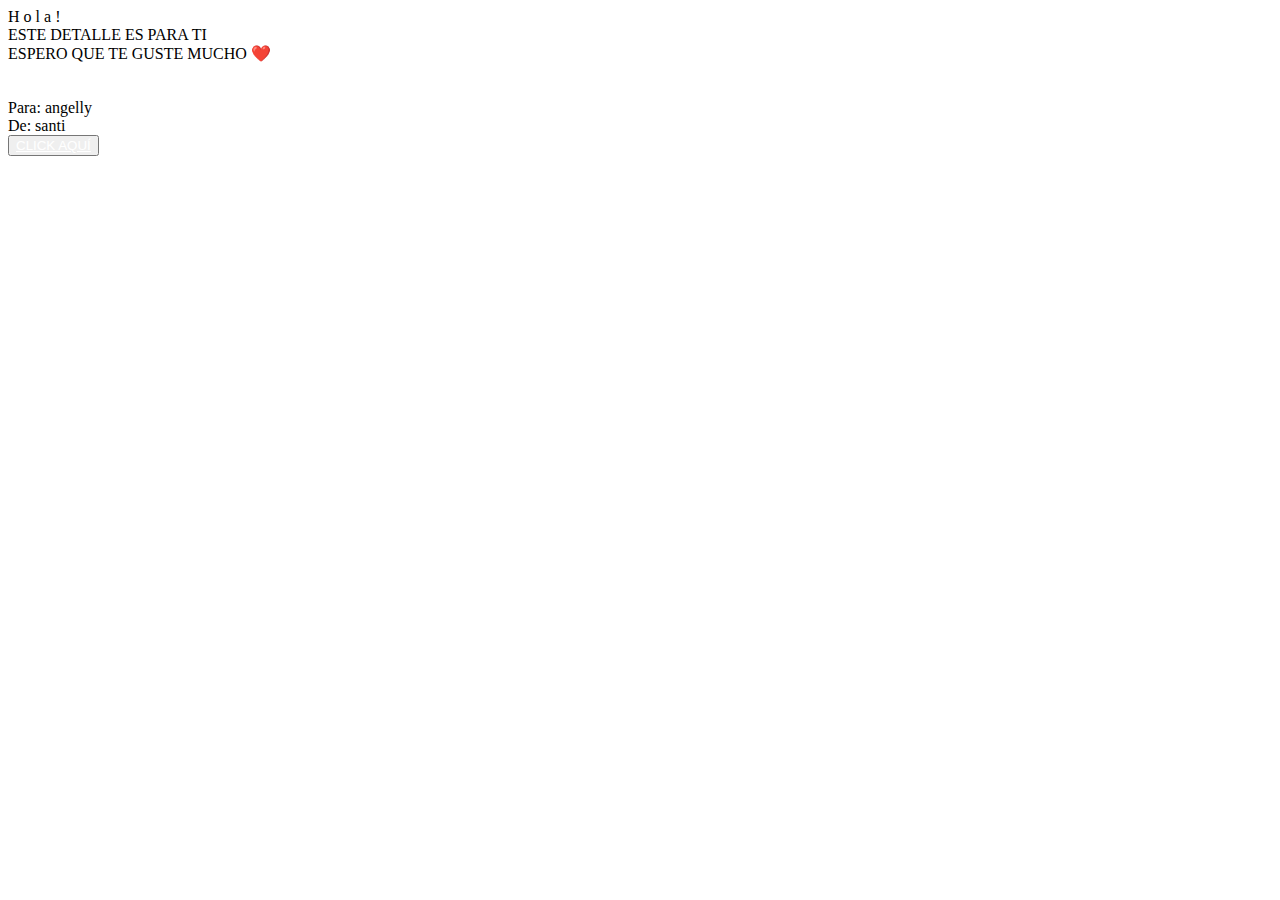
==== index.html @ 1e5c871d "Add files via upload" ====
<!DOCTYPE html>
<html lang="es">

<head>
    <meta charset="UTF-8">
    <meta http-equiv="X-UA-Compatible" content="IE=edge">
    <meta name="viewport" content="width=device-width, initial-scale=1.0">
    <link rel="stylesheet" href="css/style.css">
    <link rel="icon" href="img/flowers.png" type="image/x-icon">
    <title>Flowers</title>
</head>

<body>
    <div class="greetings">
        <span>H</span>
        <span>o</span>
        <span>l</span>
        <span>a</span>
        <span>!</span>
    </div>
    <div class="description">
        <span>ESTE DETALLE ES PARA TI <br> ESPERO QUE TE GUSTE MUCHO ❤️<br><br><br>Para: angelly<br>De: santi</span>
    </div>
    



    <div class="button">
        <button class="botones">
            <a href="flower.html" style="color: #fff;">CLICK AQUÍ</a>
        </button>
    </div>

</body>

</html>
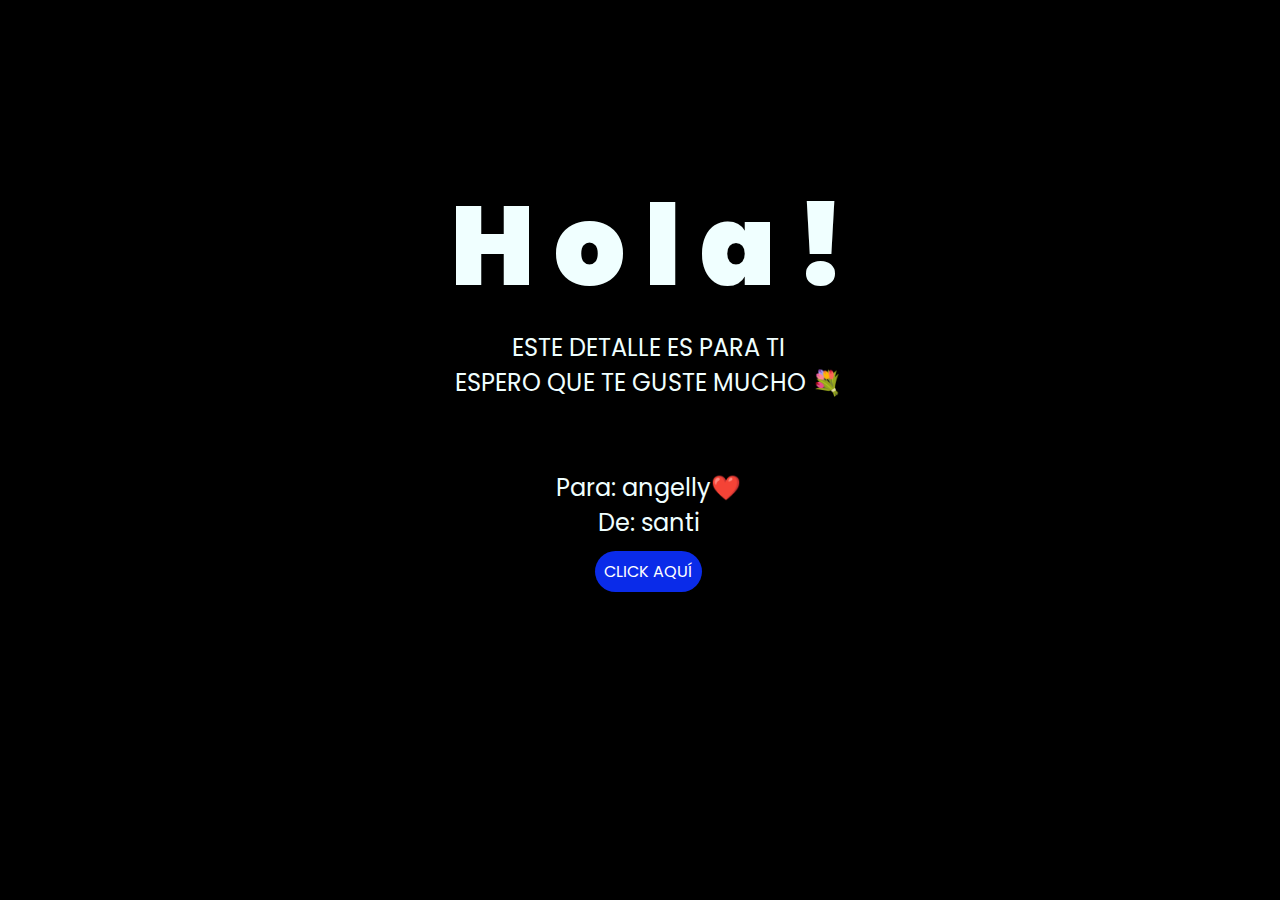
==== commit 18367cd5: "Add files via upload" ====
--- a/index.html
+++ b/index.html
@@ -19,7 +19,7 @@
         <span>!</span>
     </div>
     <div class="description">
-        <span>ESTE DETALLE ES PARA TI <br> ESPERO QUE TE GUSTE MUCHO ❤️<br><br><br>Para: angelly<br>De: santi</span>
+        <span>ESTE DETALLE ES PARA TI <br> ESPERO QUE TE GUSTE MUCHO 💐 <br><br><br>Para: angelly❤️<br>De: santi</span>
     </div>
     
 
--- a/css/style.css
+++ b/css/style.css
@@ -0,0 +1,103 @@
+@import url('https://fonts.googleapis.com/css2?family=Poppins:ital,wght@0,500;1,900&display=swap');
+*{
+    font-family: 'Poppins',cursive;
+}
+body{
+    color: azure;
+    width: 100%;
+    height: 82vh;
+    display: flex;
+    flex-direction: column;
+    align-items: center;
+    justify-content: center;
+    background-color: black;
+    /* padding-top: -30; */
+}
+
+.botones{
+    padding: 9px;
+    border-radius: 80px;
+    background-color: transparent;
+    border: none;
+}
+
+.botones a{
+    background-color: #0a2be9;
+    padding: 9px;
+    border-radius: 80px;
+    -webkit-border-radius: 80px;
+    -moz-border-radius: 80px;
+    -ms-border-radius: 80px;
+    -o-border-radius: 80px;
+
+}
+
+.description {
+    text-align: center;
+    font-size: 20px; /* Opcional, ajustar el tamaño del texto */
+}
+
+
+.botones a:focus{
+    background-color: rgb(50, 194, 194);
+}
+
+.greetings{
+    font-size: 7rem;
+    font-weight: 900;
+}
+.greetings > span{
+    animation: glow 2.5s ease-in-out infinite;
+}
+@keyframes glow{
+    0%, 100%{
+        color: #fff;
+        text-shadow: 0 0 12px #39c6d6, 0 0 50px #39c6d6, 0 0 100px #39c6d6;
+    }
+    10%, 90%{
+        color: #111;
+        text-shadow: none;
+    }
+}
+.greetings > span:nth-child(2){
+    animation-delay: .2s ;
+}
+.greetings > span:nth-child(3){
+    animation-delay: .4s ;
+}
+.greetings > span:nth-child(4){
+    animation-delay: .6s;
+}
+.greetings > span:nth-child(5){
+    animation-delay: .8s;
+}
+.greetings > span:nth-child(6){
+    animation-delay: 1s;
+}
+
+.description{
+    font-size: 1.5rem;
+    margin-bottom: 10px;
+}
+
+.button a{
+    text-decoration: none;
+    font-size: 1rem;
+    color: #111;
+}
+
+@media screen and (max-width:574px){
+    .greetings{
+        display: block;
+        font-size: 4rem;
+        font-weight: 800;
+        text-align: center;
+    }
+    .description{
+        font-size: 2rem;
+    }
+    
+    .button a{
+        font-size: 1rem;
+    }
+}